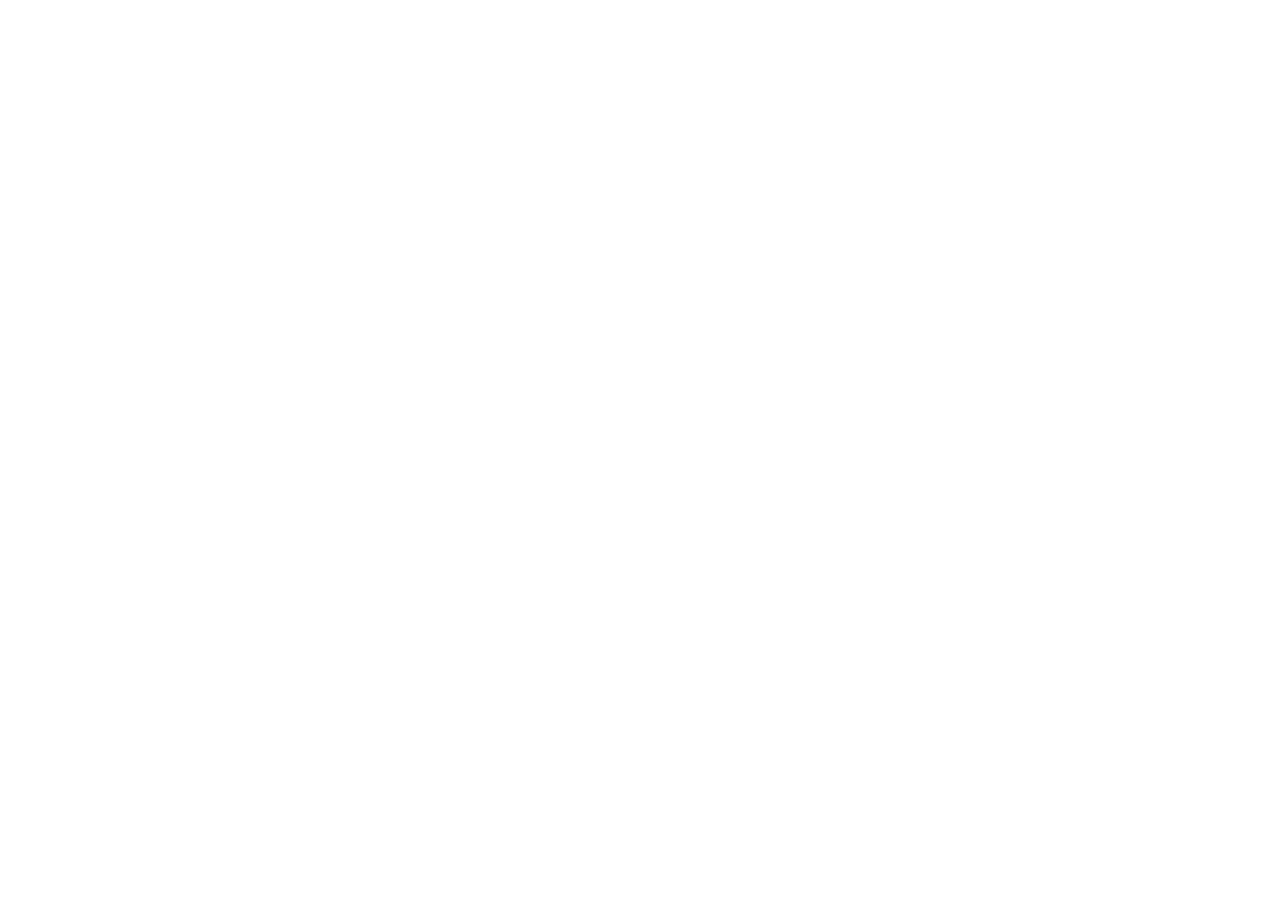
==== index.html @ 58ecbdfa "initial commit" ====
<!DOCTYPE HTML>
<html>
    <head>
        <script type="text/javascript" src="https://cdnjs.cloudflare.com/ajax/libs/underscore.js/1.8.3/underscore-min.js"></script>
        <script type="text/javascript" src="https://cdnjs.cloudflare.com/ajax/libs/moment.js/2.12.0/moment.min.js"></script>
        <script type="text/javascript" src="js/readable-range.js"></script>
        <script type="text/javascript" src="js/resume.json.js"></script>
    </head>
    <body>
    </body>
</html>
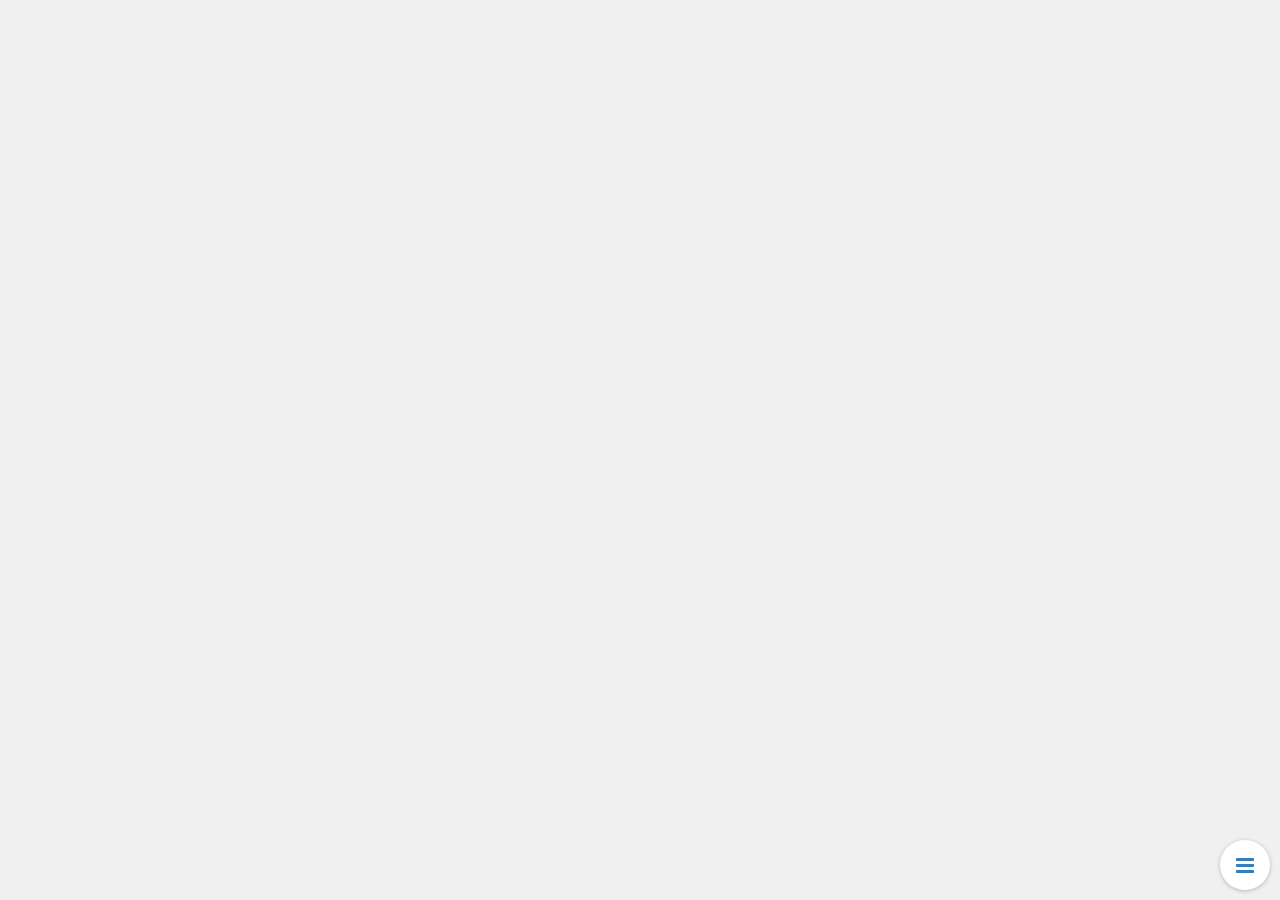
==== commit cfd0dd07: "deletes index.html, renames resume.html, updates json and profile_card" ====
--- a/index.html
+++ b/index.html
@@ -1,11 +1,43 @@
-<!DOCTYPE HTML>
-<html>
+<!DOCTYPE html>
+<html lang="en">
     <head>
+        <title>Richard L. Garcia</title>
+        <meta charset="utf-8">
+        <meta http-equiv="X-UA-Compatible" content="IE=edge">
+        <meta name="viewport" content="width=device-width, initial-scale=1">
+        <link rel="stylesheet" href="https://maxcdn.bootstrapcdn.com/font-awesome/4.3.0/css/font-awesome.min.css">
+        <link rel="stylesheet" href="https://maxcdn.bootstrapcdn.com/bootstrap/3.2.0/css/bootstrap.min.css">
+        <link rel="stylesheet" href="https://fonts.googleapis.com/css?family=Lato"  type='text/css'>
+        <link rel="stylesheet" href="css/resume.css">
+        <link rel="shortcut icon" href="img/favicon.ico" type="image/x-icon">
+        <link rel="icon" href="img/favicon.ico" type="image/x-icon">
         <script type="text/javascript" src="https://cdnjs.cloudflare.com/ajax/libs/underscore.js/1.8.3/underscore-min.js"></script>
         <script type="text/javascript" src="https://cdnjs.cloudflare.com/ajax/libs/moment.js/2.12.0/moment.min.js"></script>
+        <script type="text/javascript" src="https://cdnjs.cloudflare.com/ajax/libs/jquery/1.11.0/jquery.min.js"></script>
+        <script type="text/javascript" src="https://cdnjs.cloudflare.com/ajax/libs/react/0.14.7/react.js"></script>
+        <script type="text/javascript" src="https://cdnjs.cloudflare.com/ajax/libs/react/0.14.7/react-dom.js"></script>
+        <script type="text/javascript" src="https://cdnjs.cloudflare.com/ajax/libs/babel-core/5.8.23/browser.min.js"></script>
+        <script type="text/javascript" src="https://cdnjs.cloudflare.com/ajax/libs/twitter-bootstrap/3.2.0/js/tooltip.js"></script>
         <script type="text/javascript" src="js/readable-range.js"></script>
         <script type="text/javascript" src="js/resume.json.js"></script>
+        <script type="text/javascript" src="js/resume.other.js"></script>
+        <script type="text/babel" src="js/components/floating-nav.js"></script>
+        <script type="text/babel" src="js/components/profile_card_wrapper.js"></script>
+        <script type="text/babel" src="js/components/content_card_wrapper.js"></script>
     </head>
-    <body>
+    <body itemscope itemtype="http://schema.org/Person">
+        <div class="container-fluid">
+            <div class="row main clearfix">
+                <a href="#" class="js-floating-nav-trigger floating-nav-trigger"><i class="fa fa-bars"></i><span class="close-icon">&times;</span></a>
+                <nav class="floating-nav js-floating-nav"></nav>
+                <section class="col-md-3 card-wrapper profile-card-wrapper affix"></section>
+                <section class="col-md-9 card-wrapper content-card-wrapper pull-right"></section>
+            </div>
+        </div>
+        <script type="text/javascript">
+            /* <![CDATA[ */
+            (function(){try{var s,a,i,j,r,c,l=document.getElementsByTagName("a"),t=document.createElement("textarea");for(i=0;l.length-i;i++){try{a=l[i].getAttribute("href");if(a&&a.indexOf("/cdn-cgi/l/email-protection") > -1  && (a.length > 28)){s='';j=27+ 1 + a.indexOf("/cdn-cgi/l/email-protection");if (a.length > j) {r=parseInt(a.substr(j,2),16);for(j+=2;a.length>j&&a.substr(j,1)!='X';j+=2){c=parseInt(a.substr(j,2),16)^r;s+=String.fromCharCode(c);}j+=1;s+=a.substr(j,a.length-j);}t.innerHTML=s.replace(/</g,"&lt;").replace(/>/g,"&gt;");l[i].setAttribute("href","mailto:"+t.value);}}catch(e){}}}catch(e){}})();
+            /* ]]> */
+        </script>
     </body>
 </html>
--- a/css/resume.css
+++ b/css/resume.css
@@ -0,0 +1,673 @@
+.relative {
+  position: relative;
+}
+.clear-margin {
+  margin: 0;
+}
+.space-top {
+  margin-top: 10px;
+}
+.space-right {
+  margin-right: 10px;
+}
+.icon-left {
+  margin-right: 5px;
+}
+.icon-right {
+  margin-left: 5px;
+}
+.label {
+  white-space: normal;
+  text-align: left;
+  line-height: 18px;
+  margin-bottom: 10px;
+}
+.labels {
+  word-spacing: 5px;
+  line-height: 2;
+}
+.label-keyword {
+  display: inline-block;
+  background: #7eb0db;
+  color: white;
+  font-size: 0.9em;
+  padding: 5px;
+  border: 1px solid #357ebd;
+}
+.link-disguise {
+  color: inherit;
+}
+.link-disguise:hover {
+  color: inherit;
+}
+.clear-margin {
+  margin: 0;
+}
+@media (max-width: 992px) {
+  .clear-margin-sm {
+    margin-bottom: 0;
+  }
+}
+body {
+  font-family: 'Lato';
+  background: #f0f0f0;
+  color: #333333;
+}
+.main {
+  padding: 5px;
+}
+.card {
+  background: #ffffff;
+  border: 1px solid #e6e6e6;
+  border-radius: 3px;
+  min-height: 300px;
+  padding: 10px;
+}
+#interests .card:first-child {
+    padding: 10px 10px 0;
+}
+#interests .card:last-child {
+    border: none;
+    padding: 0 10px;
+}
+.card-nested {
+  min-height: 0;
+  margin-bottom: 10px;
+  border-width: 1px 0 0 0;
+}
+.card-nested:before,
+.card-nested:after {
+  content: " ";
+  display: table;
+}
+.card-nested:after {
+  clear: both;
+}
+#interests .card-nested {
+    margin-bottom: 0;
+}
+@media (max-width: 480px) {
+  .card-nested {
+    padding: 5px 0;
+  }
+}
+.background-card {
+  padding: 10px 20px;
+}
+.card-wrapper {
+  padding: 5px;
+}
+@media (max-width: 992px) {
+  .card-wrapper {
+    float: none !important;
+  }
+}
+.text-bolder {
+  font-weight: bold;
+}
+.background-details .detail {
+  display: table;
+  padding: 10px 0;
+}
+.background-details .detail .icon {
+  min-width: 45px;
+  max-width: 45px;
+  text-align: center;
+}
+.background-details .detail .info {
+  width: 100%;
+}
+.background-details .detail .title,
+.background-details .detail .icon {
+  color: #707070;
+}
+.background-details .detail .mobile-title {
+  display: none;
+}
+@media (max-width: 480px) {
+  .background-details .detail .mobile-title {
+    display: inline-block;
+    margin-left: 5px;
+    font-weight: bold;
+    text-transform: uppercase;
+    vertical-align: middle;
+  }
+}
+.background-details .detail .icon,
+.background-details .detail .info {
+  display: table-cell;
+  padding: 0 10px;
+}
+@media (max-width: 480px) {
+  .background-details .detail {
+    display: block;
+  }
+  .background-details .detail .icon {
+    max-width: inherit;
+    min-width: inherit;
+    text-align: left;
+  }
+  .background-details .detail .icon,
+  .background-details .detail .info {
+    display: block;
+    padding: 10px 0;
+  }
+  .background-details .detail .title {
+    display: none;
+  }
+}
+.info .content.has-sidebar {
+  width: 80%;
+  box-sizing: border-box;
+  float: left;
+  padding: 0 10px;
+  border-right: 1px solid #cdcdcd;
+}
+@media (max-width: 992px) {
+  .info .content.has-sidebar {
+    width: 100%;
+    border-right: 0;
+  }
+}
+@media (max-width: 480px) {
+  .info .content.has-sidebar {
+    padding: 0 2px;
+  }
+}
+.info .sidebar {
+  margin-left: 80%;
+  box-sizing: border-box;
+  padding: 10px;
+}
+@media (max-width: 480px) {
+  ul {
+    padding-left: 25px;
+  }
+}
+.current-event {
+  font-size: 8px;
+  color: #5ACE24;
+  position: absolute;
+  right: 100%;
+  top: 4px;
+  left: -10px;
+}
+/*
+    Credits: http://codyhouse.co/demo/smart-fixed-navigation/index.html
+*/
+.floating-nav-trigger {
+  width: 50px;
+  height: 50px;
+  -webkit-box-shadow: 0 1px 4px rgba(0, 0, 0, 0.24);
+  box-shadow: 0 1px 4px rgba(0, 0, 0, 0.24);
+  -webkit-transition: background-color 0.5s ease;
+  -o-transition: background-color 0.5s ease;
+  transition: background-color 0.5s ease;
+  display: block;
+  border-radius: 50%;
+  text-align: center;
+  padding-top: 10px;
+  background-color: white;
+  font-size: 1.5em;
+  color: #357ebd;
+  z-index: 100;
+  position: fixed;
+  bottom: 10px;
+  right: 10px;
+}
+.floating-nav-trigger .close-icon {
+  display: none;
+}
+.floating-nav-trigger:hover {
+  color: #1f496e;
+  background-color: #e6e6e6;
+  text-decoration: none;
+}
+.floating-nav-trigger.is-open {
+  -webkit-box-shadow: none;
+  box-shadow: none;
+}
+.floating-nav-trigger.is-open .close-icon {
+  display: inherit;
+}
+.floating-nav-trigger.is-open .fa-bars {
+  display: none;
+}
+.floating-nav-trigger.is-open:hover {
+  background-color: white;
+}
+.floating-nav {
+  -webkit-transform: scale(0);
+  -ms-transform: scale(0);
+  -o-transform: scale(0);
+  transform: scale(0);
+  -webkit-transform-origin: 100% 100%;
+  -moz-transform-origin: 100% 100%;
+  -ms-transform-origin: 100% 100%;
+  transform-origin: 100% 100%;
+  -webkit-transition: transform 0.3s, visibility 0s 0.3s;
+  -o-transition: transform 0.3s, visibility 0s 0.3s;
+  transition: transform 0.3s, visibility 0s 0.3s;
+  -webkit-box-shadow: 0 1px 4px rgba(0, 0, 0, 0.24);
+  box-shadow: 0 1px 4px rgba(0, 0, 0, 0.24);
+  position: fixed;
+  z-index: 50;
+  right: 10px;
+  bottom: 10px;
+  background-color: white;
+  width: 90%;
+  max-width: 400px;
+  visibility: hidden;
+  overflow: hidden;
+}
+.floating-nav ul {
+  font-size: 1.2em;
+  margin: 0;
+}
+.floating-nav ul li {
+  border-bottom: 1px solid #eff2f6;
+}
+.floating-nav ul li a {
+  padding: 20px;
+  text-decoration: none;
+  color: #357ebd;
+  display: block;
+  text-transform: capitalize;
+}
+.floating-nav ul li a:hover {
+  color: #1f496e;
+}
+.floating-nav ul li i.fa {
+  margin-right: 10px;
+}
+.floating-nav ul li:last-child {
+  border-bottom: 0;
+}
+.floating-nav.is-visible {
+  -webkit-transform: scale(1);
+  -ms-transform: scale(1);
+  -o-transform: scale(1);
+  transform: scale(1);
+  -webkit-transition: transform 0.3s, visibility 0s 0s;
+  -o-transition: transform 0.3s, visibility 0s 0s;
+  transition: transform 0.3s, visibility 0s 0s;
+  visibility: visible;
+}
+@media (max-width: 992px) {
+  .profile-card-wrapper {
+    position: relative;
+  }
+}
+.profile-pic {
+  padding: 20px 0;
+}
+@media (max-width: 992px) {
+  .profile-pic {
+    padding: 10px 0;
+  }
+}
+.profile-pic img {
+  width: 100px;
+  height: 100px;
+}
+@media (max-width: 992px) {
+  .name {
+    margin-top: 10px;
+  }
+}
+@media (max-width: 768px) {
+  .contact-details {
+    text-align: center;
+  }
+}
+.contact-details .detail {
+  display: table;
+  padding: 10px 0;
+}
+.contact-details .detail .icon {
+  padding: 0 10px;
+  color: #707070;
+}
+@media (max-width: 992px) {
+  .contact-details .detail .icon {
+    padding: 0 5px 0 0;
+  }
+}
+.contact-details .detail .info {
+  font-size: 0.8em;
+}
+.contact-details .detail .icon,
+.contact-details .detail .info {
+  display: table-cell;
+  vertical-align: middle;
+}
+@media (max-width: 768px) {
+  .contact-details .detail {
+    position: relative;
+    float: left;
+    width: 100%;
+    min-height: 1px;
+    padding-left: 15px;
+    padding-right: 15px;
+  }
+}
+@media (max-width: 992px) {
+  .contact-details .detail {
+    position: relative;
+    min-height: 1px;
+    padding-left: 15px;
+    padding-right: 15px;
+    padding: 10px;
+  }
+  .contact-details .detail .icon,
+  .contact-details .detail .info {
+    display: inline-block;
+  }
+}
+@media (max-width: 992px) and (min-width: 768px) {
+  .contact-details .detail {
+    float: left;
+    width: 25%;
+  }
+}
+.highlights {
+  margin-top: 15px;
+}
+.social-links {
+  line-height: 2.5;
+}
+.social-link {
+  margin-left: 5px;
+  min-width: 35px;
+  display: inline-block;
+}
+.social-link:first-child {
+  margin-left: 0;
+}
+.social-link:hover {
+  text-decoration: none;
+}
+.link-github {
+  color: #454545;
+}
+.link-github:hover,
+.link-github:focus {
+  text-decoration: none;
+  color: #2b2b2b;
+}
+.link-twitter {
+  color: #33ccff;
+}
+.link-twitter:hover,
+.link-twitter:focus {
+  text-decoration: none;
+  color: #00bfff;
+}
+.link-blog {
+  color: #f36f24;
+}
+.link-blog:hover,
+.link-blog:focus {
+  text-decoration: none;
+  color: #d8560c;
+}
+.link-linkedin {
+  color: #007bb6;
+}
+.link-linkedin:hover,
+.link-linkedin:focus {
+  text-decoration: none;
+  color: #005983;
+}
+.link-skype {
+  color: #12a5f4;
+}
+.link-skype:hover,
+.link-skype:focus {
+  text-decoration: none;
+  color: #0986ca;
+}
+.link-instagram {
+  color: #3f729b;
+}
+.link-instagram:hover,
+.link-instagram:focus {
+  text-decoration: none;
+  color: #305777;
+}
+.link-stackoverflow {
+  color: #8e8e92;
+}
+.link-stackoverflow:hover,
+.link-stackoverflow:focus {
+  text-decoration: none;
+  color: #747479;
+}
+.link-stackexchange {
+  color: #62b0df;
+}
+.link-stackexchange:hover,
+.link-stackexchange:focus {
+  text-decoration: none;
+  color: #389bd6;
+}
+.link-lastfm {
+  color: #d12127;
+}
+.link-lastfm:hover,
+.link-lastfm:focus {
+  text-decoration: none;
+  color: #a51a1f;
+}
+.link-soundcloud {
+  color: #e8822d;
+}
+.link-soundcloud:hover,
+.link-soundcloud:focus {
+  text-decoration: none;
+  color: #cc6916;
+}
+.link-googleplus {
+  color: #dd4b39;
+}
+.link-googleplus:hover,
+.link-googleplus:focus {
+  text-decoration: none;
+  color: #c23321;
+}
+.link-youtube {
+  color: #dd4b39;
+}
+.link-youtube:hover,
+.link-youtube:focus {
+  text-decoration: none;
+  color: #c23321;
+}
+.link-pinterest {
+  color: #bd091f;
+}
+.link-pinterest:hover,
+.link-pinterest:focus {
+  text-decoration: none;
+  color: #8c0717;
+}
+.link-gratipay {
+  color: #663300;
+}
+.link-gratipay:hover,
+.link-gratipay:focus {
+  text-decoration: none;
+  color: #331a00;
+}
+.link-vimeo {
+  color: #17b3e8;
+}
+.link-vimeo:hover,
+.link-vimeo:focus {
+  text-decoration: none;
+  color: #128fba;
+}
+.link-behance {
+  color: #2c98cf;
+}
+.link-behance:hover,
+.link-behance:focus {
+  text-decoration: none;
+  color: #2379a5;
+}
+.link-codepen {
+  color: #1c1c1c;
+}
+.link-codepen:hover,
+.link-codepen:focus {
+  text-decoration: none;
+  color: #020202;
+}
+.link-foursquare {
+  color: #fa4778;
+}
+.link-foursquare:hover,
+.link-foursquare:focus {
+  text-decoration: none;
+  color: #f91554;
+}
+.link-reddit {
+  color: #545454;
+}
+.link-reddit:hover,
+.link-reddit:focus {
+  text-decoration: none;
+  color: #3b3b3b;
+}
+.link-spotify {
+  color: #acd200;
+}
+.link-spotify:hover,
+.link-spotify:focus {
+  text-decoration: none;
+  color: #829f00;
+}
+.link-tumblr {
+  color: #2d4661;
+}
+.link-tumblr:hover,
+.link-tumblr:focus {
+  text-decoration: none;
+  color: #1d2d3e;
+}
+.link-dribbble {
+  color: #ce366f;
+}
+.link-dribbble:hover,
+.link-dribbble:focus {
+  text-decoration: none;
+  color: #a82959;
+}
+.link-facebook {
+  color: #4b6daa;
+}
+.link-facebook:hover,
+.link-facebook:focus {
+  text-decoration: none;
+  color: #3b5687;
+}
+.link-angellist {
+  color: #000000;
+}
+.link-angellist:hover,
+.link-angellist:focus {
+  text-decoration: none;
+  color: #000000;
+}
+.link-bitbucket {
+  color: #205081;
+}
+.link-bitbucket:hover,
+.link-bitbucket:focus {
+  text-decoration: none;
+  color: #163758;
+}
+.card-skills {
+  position: relative;
+}
+.skill-level {
+  border-radius: 3px;
+  position: absolute;
+  top: 10px;
+  bottom: 10px;
+  left: 0;
+  width: 10px;
+  box-shadow: inset 0 0 1px rgba(0, 0, 0, 0.2);
+}
+.skill-level .skill-progress {
+  position: absolute;
+  border-radius: 3px;
+  bottom: 0;
+  width: 100%;
+  -webkit-transition: height 1s ease;
+}
+.skill-level .skill-progress.beginner {
+  height: 50%;
+  background: #e74c3c;
+}
+.skill-level .skill-progress.intermediate {
+  height: 70%;
+  background: #f1c40f;
+}
+.skill-level .skill-progress.advanced {
+  height: 80%;
+  background: #428bca;
+}
+.skill-level .skill-progress.master {
+  height: 95%;
+  background: #5cb85c;
+}
+.skill-info {
+  margin-left: 10px;
+}
+@media (max-width: 480px) {
+  .skill-info {
+    margin-left: 20px;
+  }
+}
+@media (max-width: 768px) {
+  .quote {
+    font-size: inherit;
+  }
+}
+@media print {
+  a[href]:after {
+    content: none !important;
+  }
+  .profile-card {
+    text-align: center;
+  }
+  .profile-pic {
+    display: inline-block;
+    vertical-align: middle;
+  }
+  .profile-pic img {
+    border-radius: 0;
+  }
+  .name-and-profession {
+    display: inline-block;
+    vertical-align: middle;
+    margin-left: 15px;
+  }
+  .contact-details .detail {
+    position: relative;
+    float: left;
+    width: 25%;
+    min-height: 1px;
+    padding-left: 15px;
+    padding-right: 15px;
+    padding: 0;
+  }
+  .floating-nav,
+  .floating-nav-trigger {
+    display: none;
+  }
+  .pagebreak {
+    page-break-before: always;
+  }
+}
